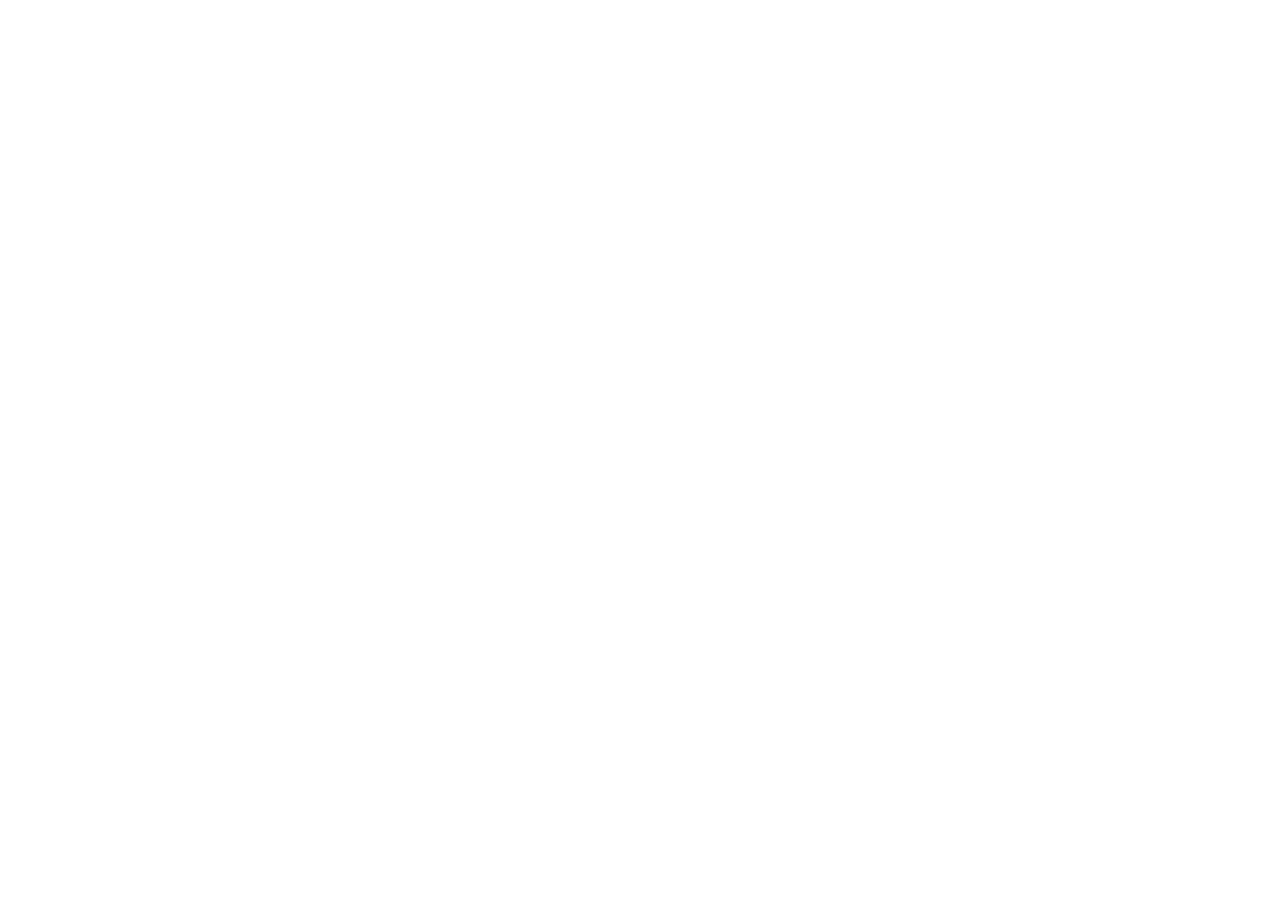
==== resources/client/index.html @ 24d3c1ed "Board In, First Steps" ====
<!DOCTYPE html>

<html lang="en" xmlns="http://www.w3.org/1999/html">

    <head>

        <title>&lt;-- Cake</title>

        <link rel="shortcut icon" href="/client/favicon.ico" type="image/x-icon">

        <script src="/client/js/jquery-3.3.1.min.js"></script>
        <script src="/client/js/popper.min.js"></script>
        <script src="/client/js/bootstrap.min.js"></script>
        <script src="/client/js/js.cookie.min.js"></script>
        <script src="/client/js/index.js"></script>
        <script src="/client/js/trianglify.min.js"></script>

        <link href="/client/css/bootstrap.min.css" rel="stylesheet">
        <link href="/client/css/board.css" rel="stylesheet">

    </head>

    <body onload="pageLoad()">

    <table class="checkersboard">
        <tr class="checkersboard">
            <td class="checkersboard"></td>
            <td class="checkersboard"></td>
            <td class="checkersboard"></td>
            <td class="checkersboard"></td>
            <td class="checkersboard"></td>
            <td class="checkersboard"></td>
            <td class="checkersboard"></td>
            <td class="checkersboard"></td>
        </tr>
        <tr class="checkersboard">
            <td class="checkersboard"></td>
            <td class="checkersboard"></td>
            <td class="checkersboard"></td>
            <td class="checkersboard"></td>
            <td class="checkersboard"></td>
            <td class="checkersboard"></td>
            <td class="checkersboard"></td>
            <td class="checkersboard"></td>
        </tr>
        <tr class="checkersboard">
            <td class="checkersboard"></td>
            <td class="checkersboard"></td>
            <td class="checkersboard"></td>
            <td class="checkersboard"></td>
            <td class="checkersboard"></td>
            <td class="checkersboard"></td>
            <td class="checkersboard"></td>
            <td class="checkersboard"></td>
        </tr>
        <tr class="checkersboard">
            <td class="checkersboard"></td>
            <td class="checkersboard"></td>
            <td class="checkersboard"></td>
            <td class="checkersboard"></td>
            <td class="checkersboard"></td>
            <td class="checkersboard"></td>
            <td class="checkersboard"></td>
            <td class="checkersboard"></td>
        </tr>
        <tr class="checkersboard">
            <td class="checkersboard"></td>
            <td class="checkersboard"></td>
            <td class="checkersboard"></td>
            <td class="checkersboard"></td>
            <td class="checkersboard"></td>
            <td class="checkersboard"></td>
            <td class="checkersboard"></td>
            <td class="checkersboard"></td>
        </tr>
        <tr class="checkersboard">
            <td class="checkersboard"></td>
            <td class="checkersboard"></td>
            <td class="checkersboard"></td>
            <td class="checkersboard"></td>
            <td class="checkersboard"></td>
            <td class="checkersboard"></td>
            <td class="checkersboard"></td>
            <td class="checkersboard"></td>
        </tr>
        <tr class="checkersboard">
            <td class="checkersboard"></td>
            <td class="checkersboard"></td>
            <td class="checkersboard"></td>
            <td class="checkersboard"></td>
            <td class="checkersboard"></td>
            <td class="checkersboard"></td>
            <td class="checkersboard"></td>
            <td class="checkersboard"></td>
        </tr>
        <tr class="checkersboard">
            <td class="checkersboard"></td>
            <td class="checkersboard"></td>
            <td class="checkersboard"></td>
            <td class="checkersboard"></td>
            <td class="checkersboard"></td>
            <td class="checkersboard"></td>
            <td class="checkersboard"></td>
            <td class="checkersboard"></td>
        </tr>
    </table>

    </body>

</html>
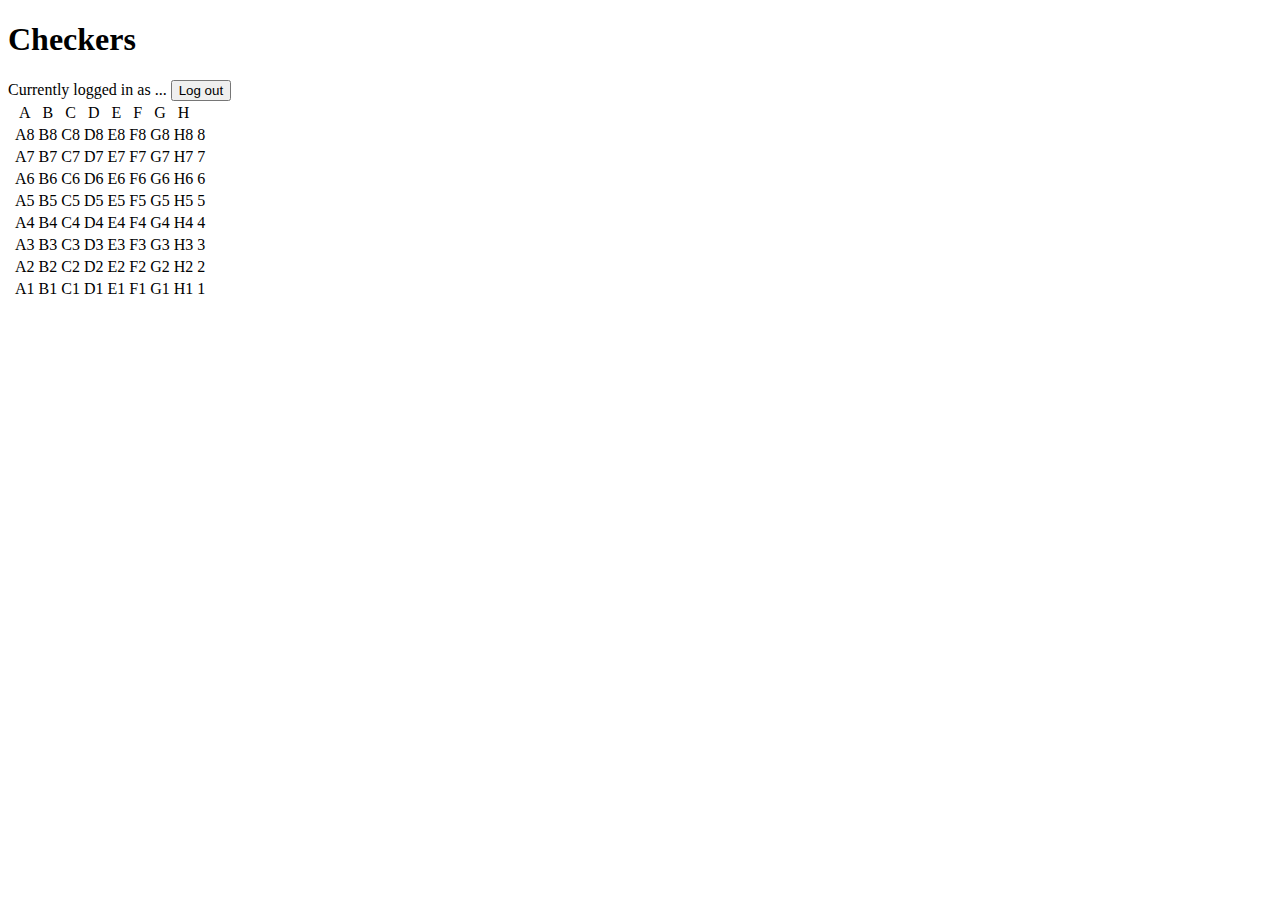
==== commit 00bec9b6: "Some More Adds" ====
--- a/resources/client/index.html
+++ b/resources/client/index.html
@@ -4,7 +4,7 @@
 
     <head>
 
-        <title>&lt;-- Cake</title>
+        <title>Checkers</title>
 
         <link rel="shortcut icon" href="/client/favicon.ico" type="image/x-icon">
 
@@ -13,7 +13,6 @@
         <script src="/client/js/bootstrap.min.js"></script>
         <script src="/client/js/js.cookie.min.js"></script>
         <script src="/client/js/index.js"></script>
-        <script src="/client/js/trianglify.min.js"></script>
 
         <link href="/client/css/bootstrap.min.css" rel="stylesheet">
         <link href="/client/css/board.css" rel="stylesheet">
@@ -22,88 +21,127 @@
 
     <body onload="pageLoad()">
 
-    <table class="checkersboard">
-        <tr class="checkersboard">
-            <td class="checkersboard"></td>
-            <td class="checkersboard"></td>
-            <td class="checkersboard"></td>
-            <td class="checkersboard"></td>
-            <td class="checkersboard"></td>
-            <td class="checkersboard"></td>
-            <td class="checkersboard"></td>
-            <td class="checkersboard"></td>
+    <div class="jumbotron text-center">
+        <h1 class="display-4" id="title">Checkers</h1>
+        <div class="font-italic text-secondary">
+            Currently logged in as <span id="username">...</span>
+            <button id="logout" class="btn btn-sm btn-outline-danger ml-2">
+                Log out
+            </button>
+        </div>
+    </div>
+
+    <div id="board" style="text-align:center">
+    <table class="checkersBoard">
+        <tr>
+            <td class="ends"></td>
+            <td class="ends">A</td>
+            <td class="ends">B</td>
+            <td class="ends">C</td>
+            <td class="ends">D</td>
+            <td class="ends">E</td>
+            <td class="ends">F</td>
+            <td class="ends">G</td>
+            <td class="ends">H</td>
         </tr>
-        <tr class="checkersboard">
-            <td class="checkersboard"></td>
-            <td class="checkersboard"></td>
-            <td class="checkersboard"></td>
-            <td class="checkersboard"></td>
-            <td class="checkersboard"></td>
-            <td class="checkersboard"></td>
-            <td class="checkersboard"></td>
-            <td class="checkersboard"></td>
+        <tr class="checkersBoard">
+            <td class="ends"></td>
+            <td class="checkersBoard"><div id="A8">A8</div></td>
+            <td class="checkersBoard"><div id="B8">B8</div></td>
+            <td class="checkersBoard"><div id="C8">C8</div></td>
+            <td class="checkersBoard"><div id="D8">D8</div></td>
+            <td class="checkersBoard"><div id="E8">E8</div></td>
+            <td class="checkersBoard"><div id="F8">F8</div></td>
+            <td class="checkersBoard"><div id="G8">G8</div></td>
+            <td class="checkersBoard"><div id="H8">H8</div></td>
+            <td class="ends">8</td>
         </tr>
-        <tr class="checkersboard">
-            <td class="checkersboard"></td>
-            <td class="checkersboard"></td>
-            <td class="checkersboard"></td>
-            <td class="checkersboard"></td>
-            <td class="checkersboard"></td>
-            <td class="checkersboard"></td>
-            <td class="checkersboard"></td>
-            <td class="checkersboard"></td>
+        <tr class="checkersBoard">
+            <td class="ends"></td>
+            <td class="checkersBoard"><div id="A7">A7</div></td>
+            <td class="checkersBoard"><div id="B7">B7</div></td>
+            <td class="checkersBoard"><div id="C7">C7</div></td>
+            <td class="checkersBoard"><div id="D7">D7</div></td>
+            <td class="checkersBoard"><div id="E7">E7</div></td>
+            <td class="checkersBoard"><div id="F7">F7</div></td>
+            <td class="checkersBoard"><div id="G7">G7</div></td>
+            <td class="checkersBoard"><div id="H7">H7</div></td>
+            <td class="ends">7</td>
         </tr>
-        <tr class="checkersboard">
-            <td class="checkersboard"></td>
-            <td class="checkersboard"></td>
-            <td class="checkersboard"></td>
-            <td class="checkersboard"></td>
-            <td class="checkersboard"></td>
-            <td class="checkersboard"></td>
-            <td class="checkersboard"></td>
-            <td class="checkersboard"></td>
+        <tr class="checkersBoard">
+            <td class="ends"></td>
+            <td class="checkersBoard"><div id="A6">A6</div></td>
+            <td class="checkersBoard"><div id="B6">B6</div></td>
+            <td class="checkersBoard"><div id="C6">C6</div></td>
+            <td class="checkersBoard"><div id="D6">D6</div></td>
+            <td class="checkersBoard"><div id="E6">E6</div></td>
+            <td class="checkersBoard"><div id="F6">F6</div></td>
+            <td class="checkersBoard"><div id="G6">G6</div></td>
+            <td class="checkersBoard"><div id="H6">H6</div></td>
+            <td class="ends">6</td>
         </tr>
-        <tr class="checkersboard">
-            <td class="checkersboard"></td>
-            <td class="checkersboard"></td>
-            <td class="checkersboard"></td>
-            <td class="checkersboard"></td>
-            <td class="checkersboard"></td>
-            <td class="checkersboard"></td>
-            <td class="checkersboard"></td>
-            <td class="checkersboard"></td>
+        <tr class="checkersBoard">
+            <td class="ends"></td>
+            <td class="checkersBoard"><div id="A5">A5</div></td>
+            <td class="checkersBoard"><div id="B5">B5</div></td>
+            <td class="checkersBoard"><div id="C5">C5</div></td>
+            <td class="checkersBoard"><div id="D5">D5</div></td>
+            <td class="checkersBoard"><div id="E5">E5</div></td>
+            <td class="checkersBoard"><div id="F5">F5</div></td>
+            <td class="checkersBoard"><div id="G5">G5</div></td>
+            <td class="checkersBoard"><div id="H5">H5</div></td>
+            <td class="ends">5</td>
         </tr>
-        <tr class="checkersboard">
-            <td class="checkersboard"></td>
-            <td class="checkersboard"></td>
-            <td class="checkersboard"></td>
-            <td class="checkersboard"></td>
-            <td class="checkersboard"></td>
-            <td class="checkersboard"></td>
-            <td class="checkersboard"></td>
-            <td class="checkersboard"></td>
+        <tr class="checkersBoard">
+            <td class="ends"></td>
+            <td class="checkersBoard"><div id="A4">A4</div></td>
+            <td class="checkersBoard"><div id="B4">B4</div></td>
+            <td class="checkersBoard"><div id="C4">C4</div></td>
+            <td class="checkersBoard"><div id="D4">D4</div></td>
+            <td class="checkersBoard"><div id="E4">E4</div></td>
+            <td class="checkersBoard"><div id="F4">F4</div></td>
+            <td class="checkersBoard"><div id="G4">G4</div></td>
+            <td class="checkersBoard"><div id="H4">H4</div></td>
+            <td class="ends">4</td>
         </tr>
-        <tr class="checkersboard">
-            <td class="checkersboard"></td>
-            <td class="checkersboard"></td>
-            <td class="checkersboard"></td>
-            <td class="checkersboard"></td>
-            <td class="checkersboard"></td>
-            <td class="checkersboard"></td>
-            <td class="checkersboard"></td>
-            <td class="checkersboard"></td>
+        <tr class="checkersBoard">
+            <td class="ends"></td>
+            <td class="checkersBoard"><div id="A3">A3</div></td>
+            <td class="checkersBoard"><div id="B3">B3</div></td>
+            <td class="checkersBoard"><div id="C3">C3</div></td>
+            <td class="checkersBoard"><div id="D3">D3</div></td>
+            <td class="checkersBoard"><div id="E3">E3</div></td>
+            <td class="checkersBoard"><div id="F3">F3</div></td>
+            <td class="checkersBoard"><div id="G3">G3</div></td>
+            <td class="checkersBoard"><div id="H3">H3</div></td>
+            <td class="ends">3</td>
         </tr>
-        <tr class="checkersboard">
-            <td class="checkersboard"></td>
-            <td class="checkersboard"></td>
-            <td class="checkersboard"></td>
-            <td class="checkersboard"></td>
-            <td class="checkersboard"></td>
-            <td class="checkersboard"></td>
-            <td class="checkersboard"></td>
-            <td class="checkersboard"></td>
+        <tr class="checkersBoard">
+            <td class="ends"></td>
+            <td class="checkersBoard"><div id="A2">A2</div></td>
+            <td class="checkersBoard"><div id="B2">B2</div></td>
+            <td class="checkersBoard"><div id="C2">C2</div></td>
+            <td class="checkersBoard"><div id="D2">D2</div></td>
+            <td class="checkersBoard"><div id="E2">E2</div></td>
+            <td class="checkersBoard"><div id="F2">F2</div></td>
+            <td class="checkersBoard"><div id="G2">G2</div></td>
+            <td class="checkersBoard"><div id="H2">H2</div></td>
+            <td class="ends">2</td>
+        </tr>
+        <tr class="checkersBoard">
+            <td class="ends"></td>
+            <td class="checkersBoard"><div id="A1">A1</div></td>
+            <td class="checkersBoard"><div id="B1">B1</div></td>
+            <td class="checkersBoard"><div id="C1">C1</div></td>
+            <td class="checkersBoard"><div id="D1">D1</div></td>
+            <td class="checkersBoard"><div id="E1">E1</div></td>
+            <td class="checkersBoard"><div id="F1">F1</div></td>
+            <td class="checkersBoard"><div id="G1">G1</div></td>
+            <td class="checkersBoard"><div id="H1">H1</div></td>
+            <td class="ends">1</td>
         </tr>
     </table>
+    </div>
 
     </body>
 
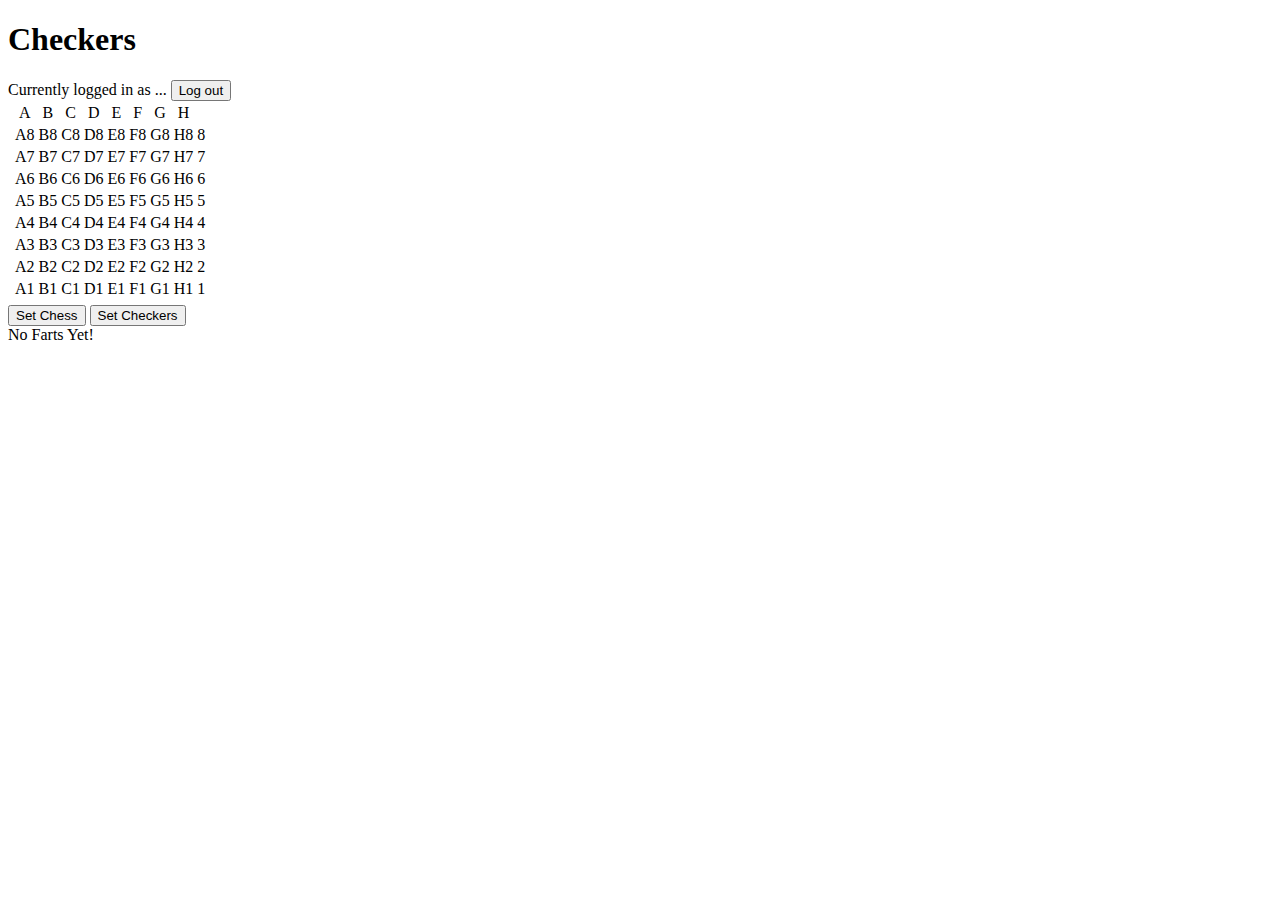
==== commit 252cc7a5: "Started on server (not working)" ====
--- a/resources/client/index.html
+++ b/resources/client/index.html
@@ -140,9 +140,28 @@
             <td class="checkersBoard"><div id="H1">H1</div></td>
             <td class="ends">1</td>
         </tr>
+        <tr>
+            <td class="ends"></td>
+            <td class="ends"></td>
+            <td class="ends"></td>
+            <td class="ends"></td>
+            <td class="ends"></td>
+            <td class="ends"></td>
+            <td class="ends"></td>
+            <td class="ends"></td>
+            <td class="ends"></td>
+        </tr>
     </table>
     </div>
 
+    <div>
+        <button id="bSChess" onclick="boardSetChess()" type="button" class="btn btn-danger">Set Chess</button>
+        <button id="bSCheckers" onclick="boardSetCheckers()" type="button" class="btn btn-danger">Set Checkers</button>
+    </div>
+
+    <div id="tester">
+        <div class="alert-warning text-center">No Farts Yet!</div>
+    </div>
     </body>
 
 </html>